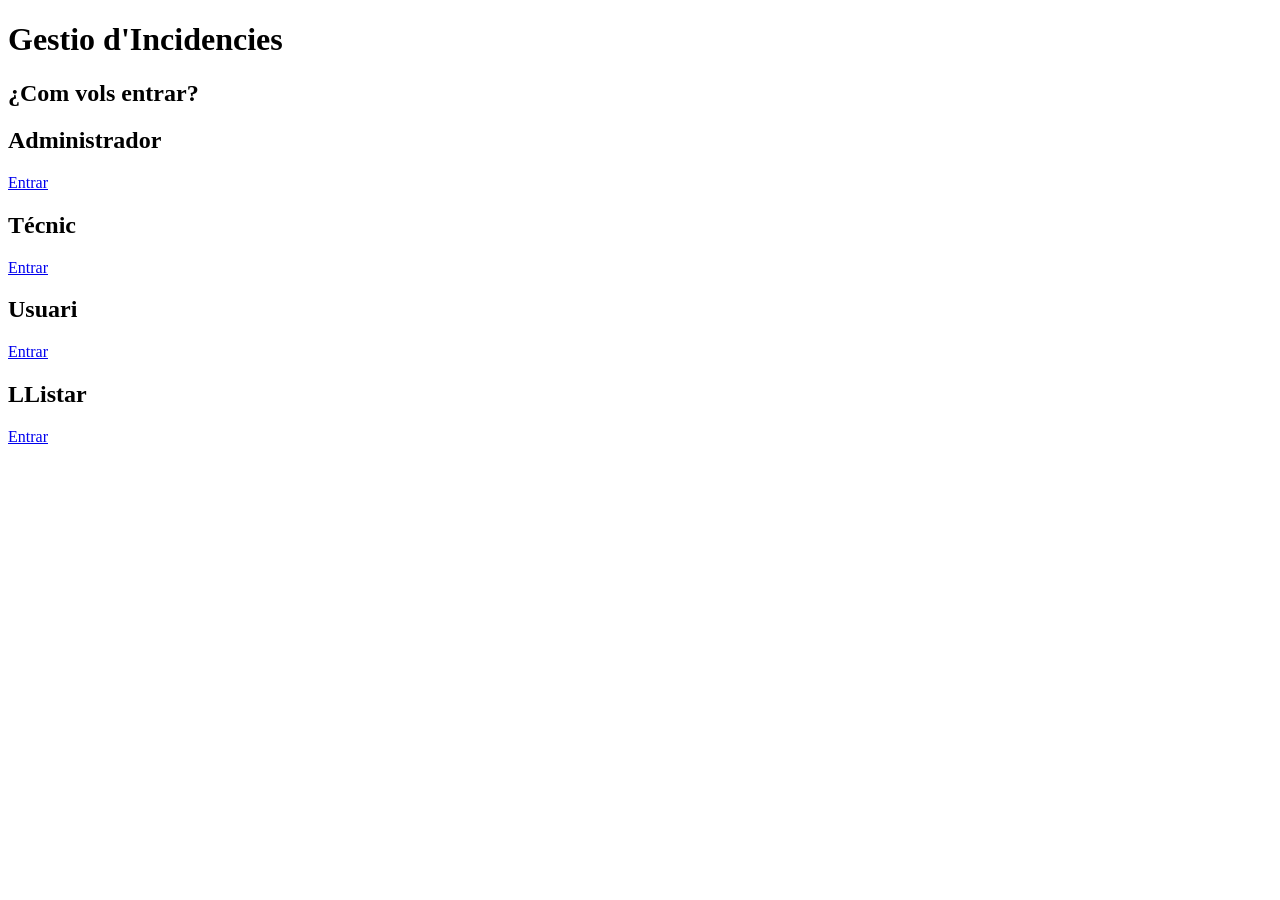
==== src/index.html @ c8a9acc7 "cambio de ruta de volumens del docker de projecte  a src" ====
<!DOCTYPE html>
<html lang="en">
<head>
    <meta charset="UTF-8">
    <meta name="viewport" content="width=device-width, initial-scale=1.0">
    <title>Pagina de inici</title>
    

    
</head>
<body>
<div class="inici">
    <h1>Gestio d'Incidencies</h1>
    <h2>¿Com vols entrar?</h2>  

    <div class="rol">
        <h2>Administrador</h2>
        <a href="Admin.html">Entrar</a>
    </div>

    <div class="rol">
        <h2>Técnic</h2>
        <a href="Tecnic.html">Entrar</a>
    </div>

    <div class="rol">
        <h2>Usuari</h2>
        <a href="Usuari.html">Entrar</a>
    </div>
    <div class="rol">
        <h2>LListar</h2>
        <a href="llistat.php">Entrar</a>
    </div>
</div>

</body>
</html>
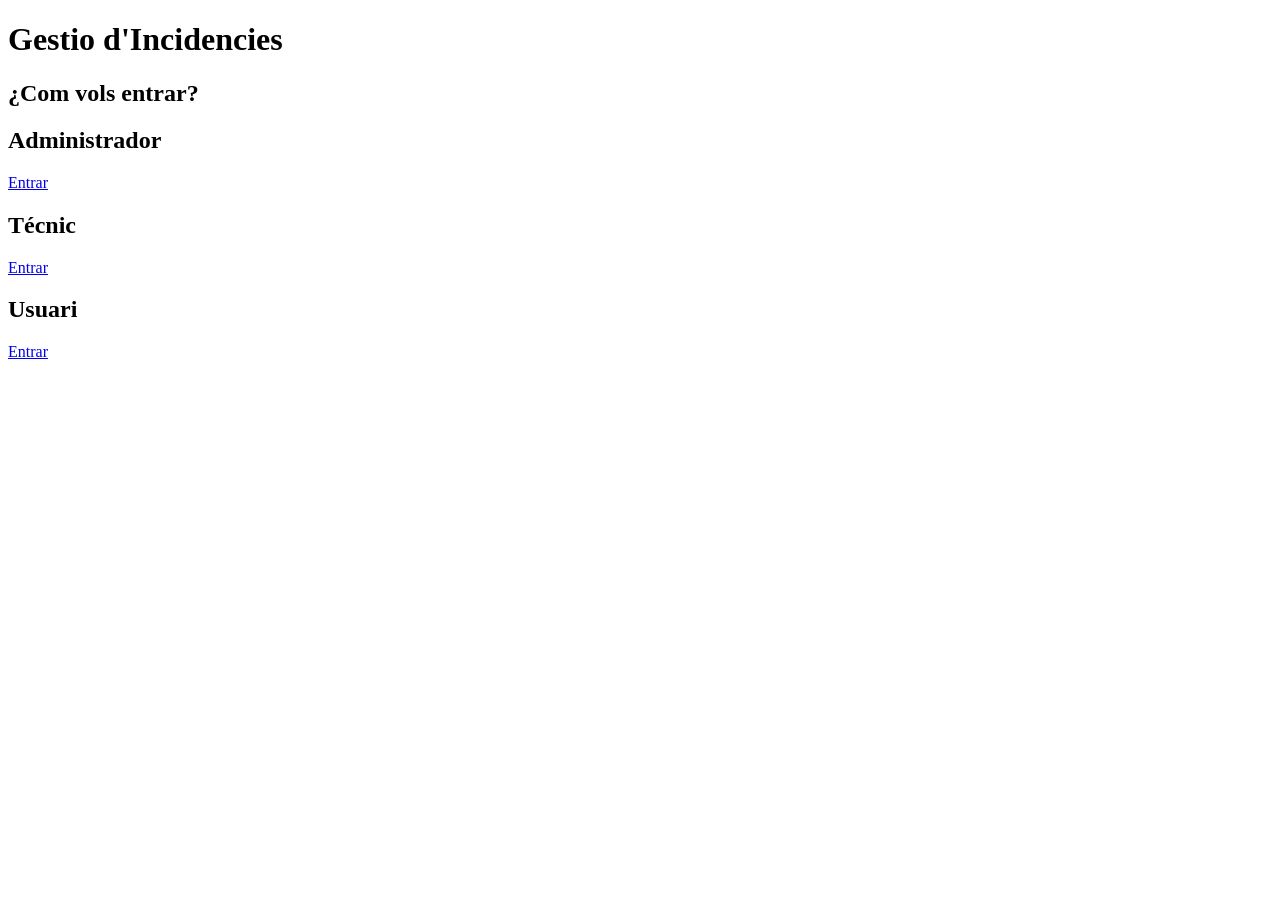
==== commit 1e77d089: "Creacio de pagina de formulari per crear una incidencia" ====
--- a/src/index.html
+++ b/src/index.html
@@ -15,22 +15,19 @@
 
     <div class="rol">
         <h2>Administrador</h2>
-        <a href="Admin.html">Entrar</a>
+        <a href="admin.html">Entrar</a>
     </div>
 
     <div class="rol">
         <h2>Técnic</h2>
-        <a href="Tecnic.html">Entrar</a>
+        <a href="tecnic.html">Entrar</a>
     </div>
 
     <div class="rol">
         <h2>Usuari</h2>
-        <a href="Usuari.html">Entrar</a>
+        <a href="usuari.html">Entrar</a>
     </div>
-    <div class="rol">
-        <h2>LListar</h2>
-        <a href="llistat.php">Entrar</a>
-    </div>
+    
 </div>
 
 </body>
